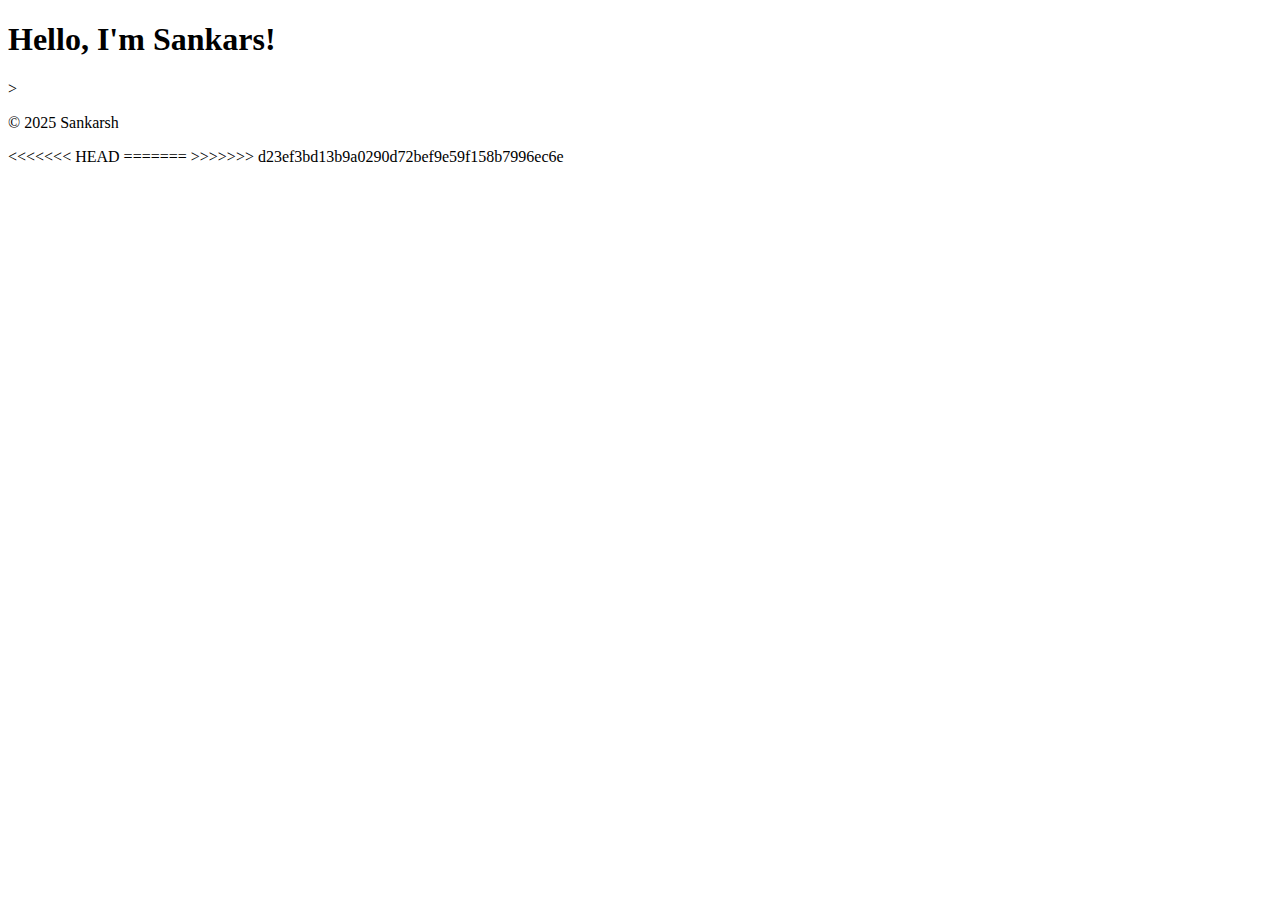
==== index.html @ c8c8655c "Pushing my local version" ====
<!DOCTYPE html>
<html lang="en">
<head>
    <meta charset="UTF-8">
    <meta name="viewport" content="width=device-width, inital-scale=1.0"/>
    <title>My Portfolio</title>
    <link rel="stylesheet" href="style.css"/>
</head>
<body>
    <header>
        <h1>Hello, I'm Sankars!</h1>
        <nav>
            <!--Navigation links will go here-->>
        </nav>
    </header>
    <main>
        <!--About,Projectc,Skills,Contact etc-->
    </main>
    <footer>
        <p>© 2025 Sankarsh</p>
    </footer>
    <!-- JS file for later-->
    
</body>
<<<<<<< HEAD
</html>
=======
</html>
>>>>>>> d23ef3bd13b9a0290d72bef9e59f158b7996ec6e
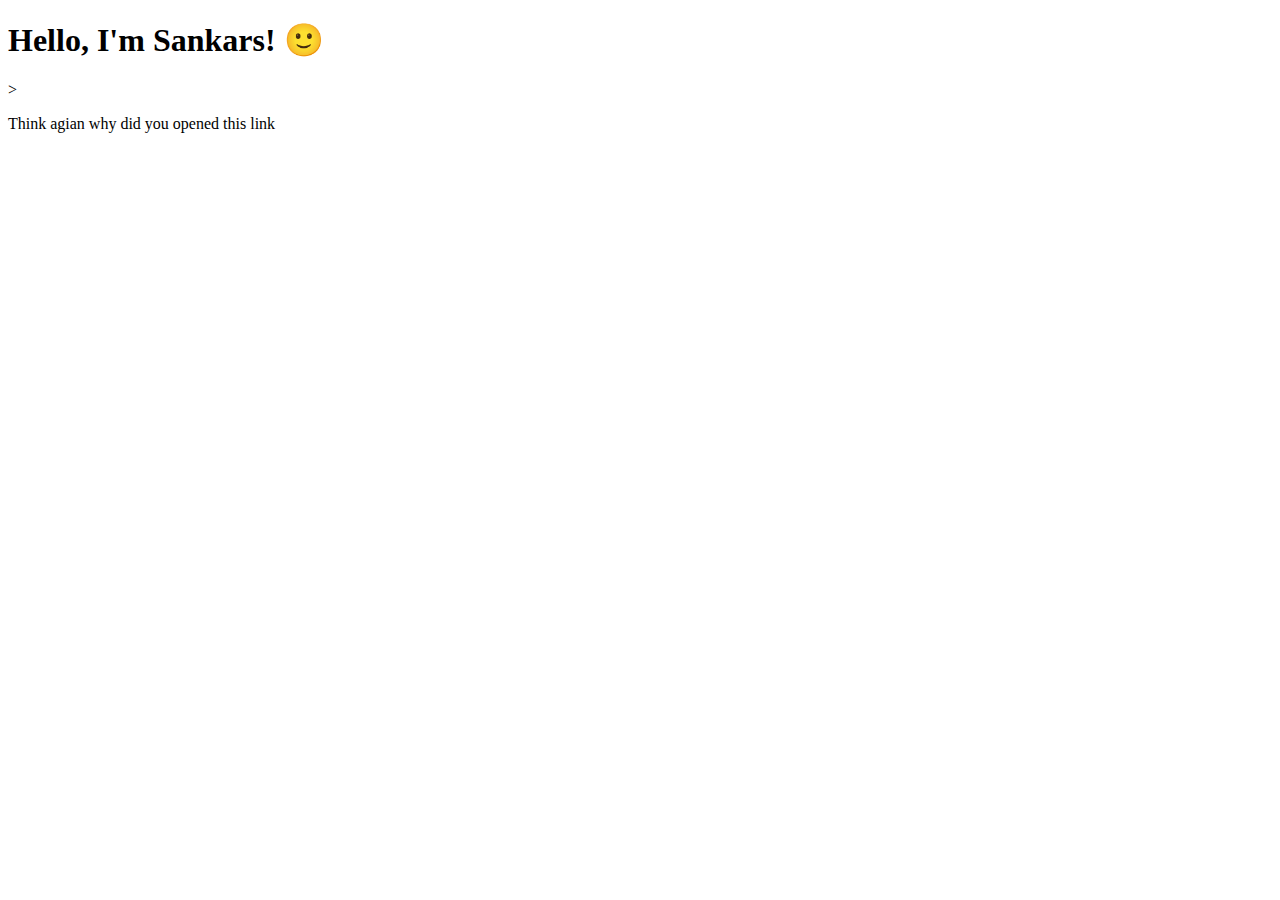
==== commit ed2235f8: "Update index.html" ====
--- a/index.html
+++ b/index.html
@@ -8,7 +8,7 @@
 </head>
 <body>
     <header>
-        <h1>Hello, I'm Sankars!</h1>
+        <h1>Hello, I'm Sankars! 🙂</h1>
         <nav>
             <!--Navigation links will go here-->>
         </nav>
@@ -17,13 +17,10 @@
         <!--About,Projectc,Skills,Contact etc-->
     </main>
     <footer>
-        <p>© 2025 Sankarsh</p>
+        <p>Think agian why did you opened this link</p>
     </footer>
     <!-- JS file for later-->
     
 </body>
-<<<<<<< HEAD
 </html>
-=======
 </html>
->>>>>>> d23ef3bd13b9a0290d72bef9e59f158b7996ec6e
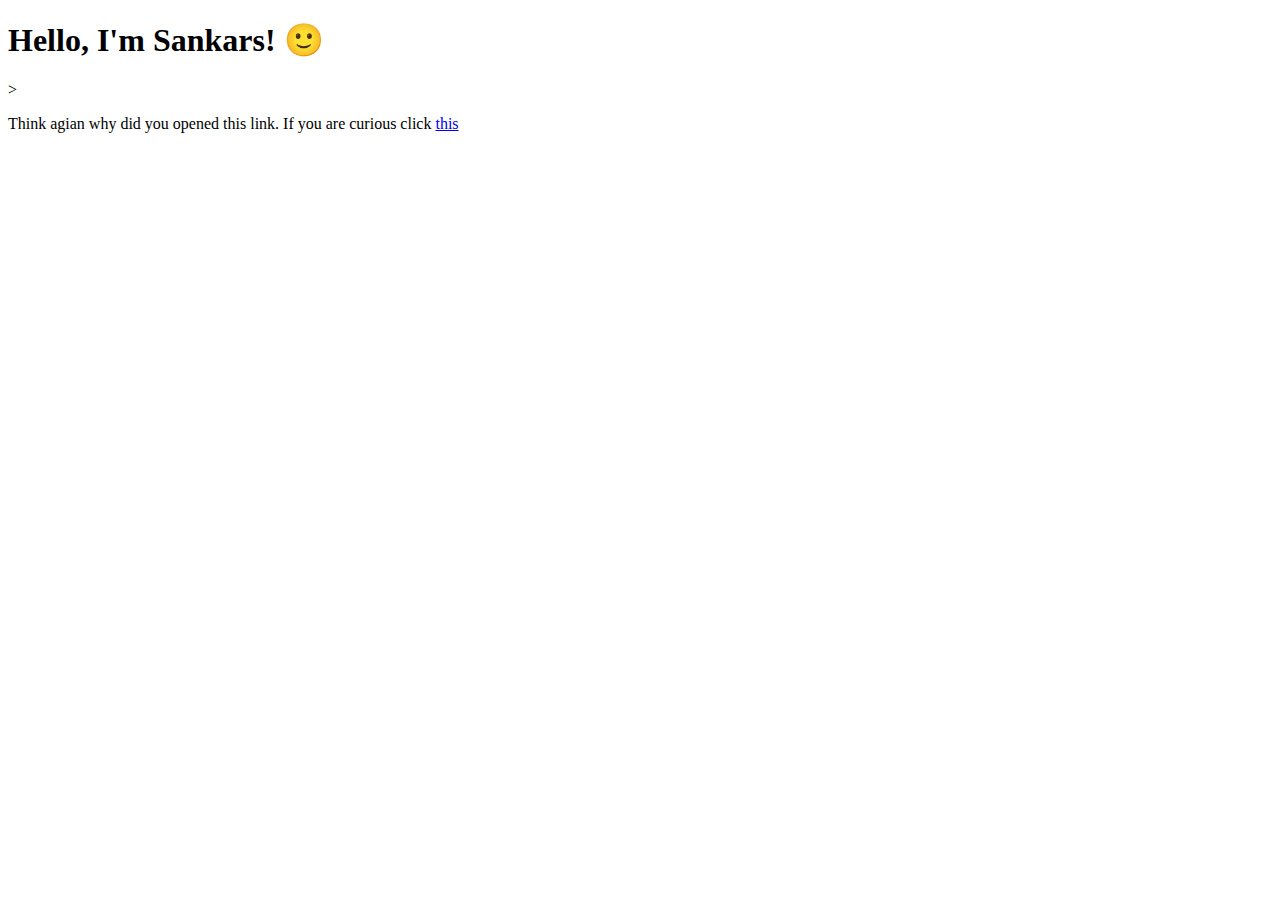
==== commit 53c616ba: "Update index.html" ====
--- a/index.html
+++ b/index.html
@@ -17,7 +17,7 @@
         <!--About,Projectc,Skills,Contact etc-->
     </main>
     <footer>
-        <p>Think agian why did you opened this link</p>
+        <p>Think agian why did you opened this link. If you are curious click <a href="https://youtu.be/dQw4w9WgXcQ?si=21lbMuvXSpncwSCP">this</a></p>
     </footer>
     <!-- JS file for later-->
     
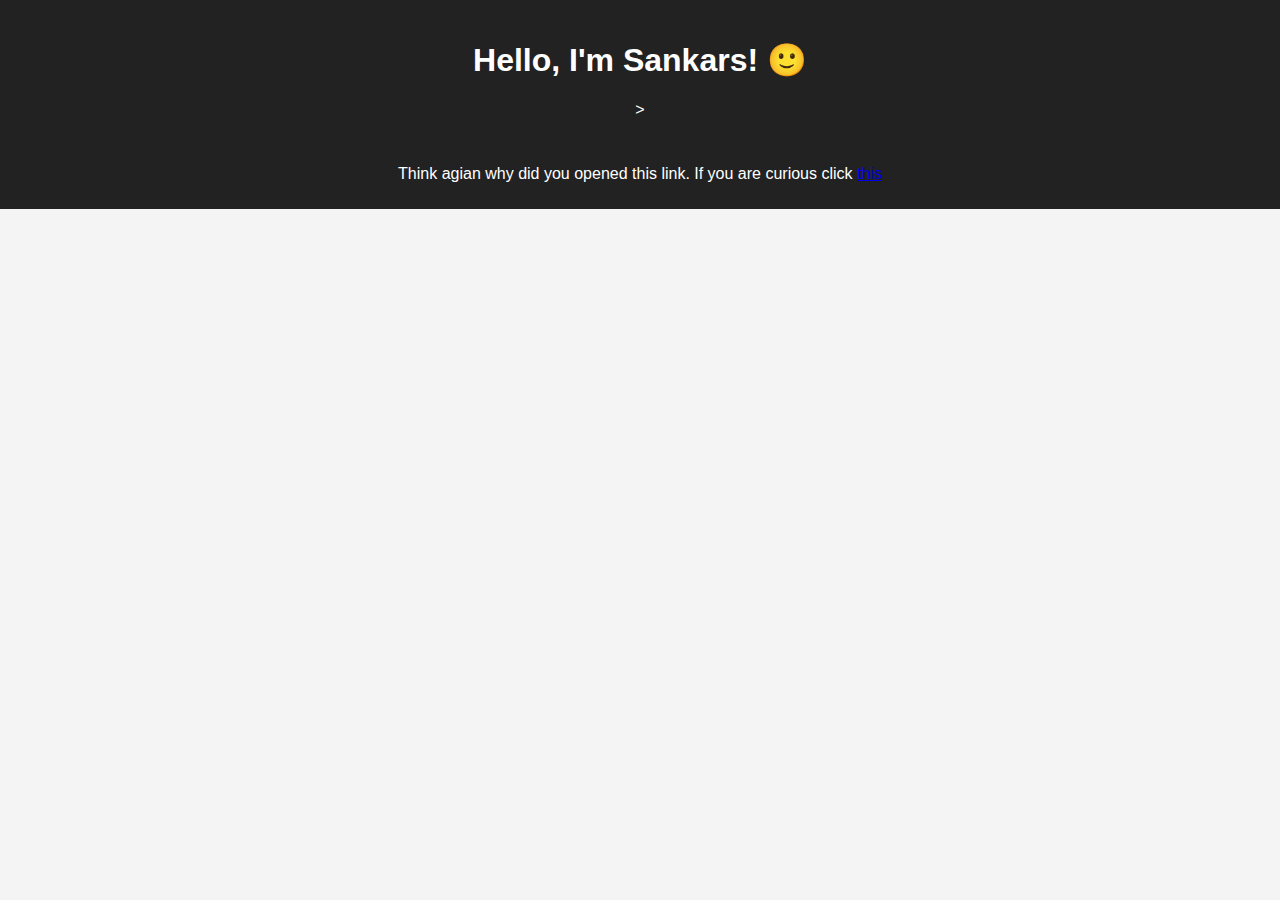
==== commit ae4d09ba: "Update index.html" ====
--- a/index.html
+++ b/index.html
@@ -4,7 +4,7 @@
     <meta charset="UTF-8">
     <meta name="viewport" content="width=device-width, inital-scale=1.0"/>
     <title>My Portfolio</title>
-    <link rel="stylesheet" href="style.css"/>
+    <link rel="stylesheet" href="styles.css"/>
 </head>
 <body>
     <header>
--- a/styles.css
+++ b/styles.css
@@ -0,0 +1,18 @@
+body {
+    font-family:sans-serif;
+    margin: 0;
+    padding: 0;
+    background-color:#f4f4f4;
+}
+header{
+    background-color: #222;
+    color:white;
+    padding:20px;
+    text-align:center;
+}
+footer{
+    text-align: center;
+    padding:10px;
+    color:white;
+    background-color: #222;
+}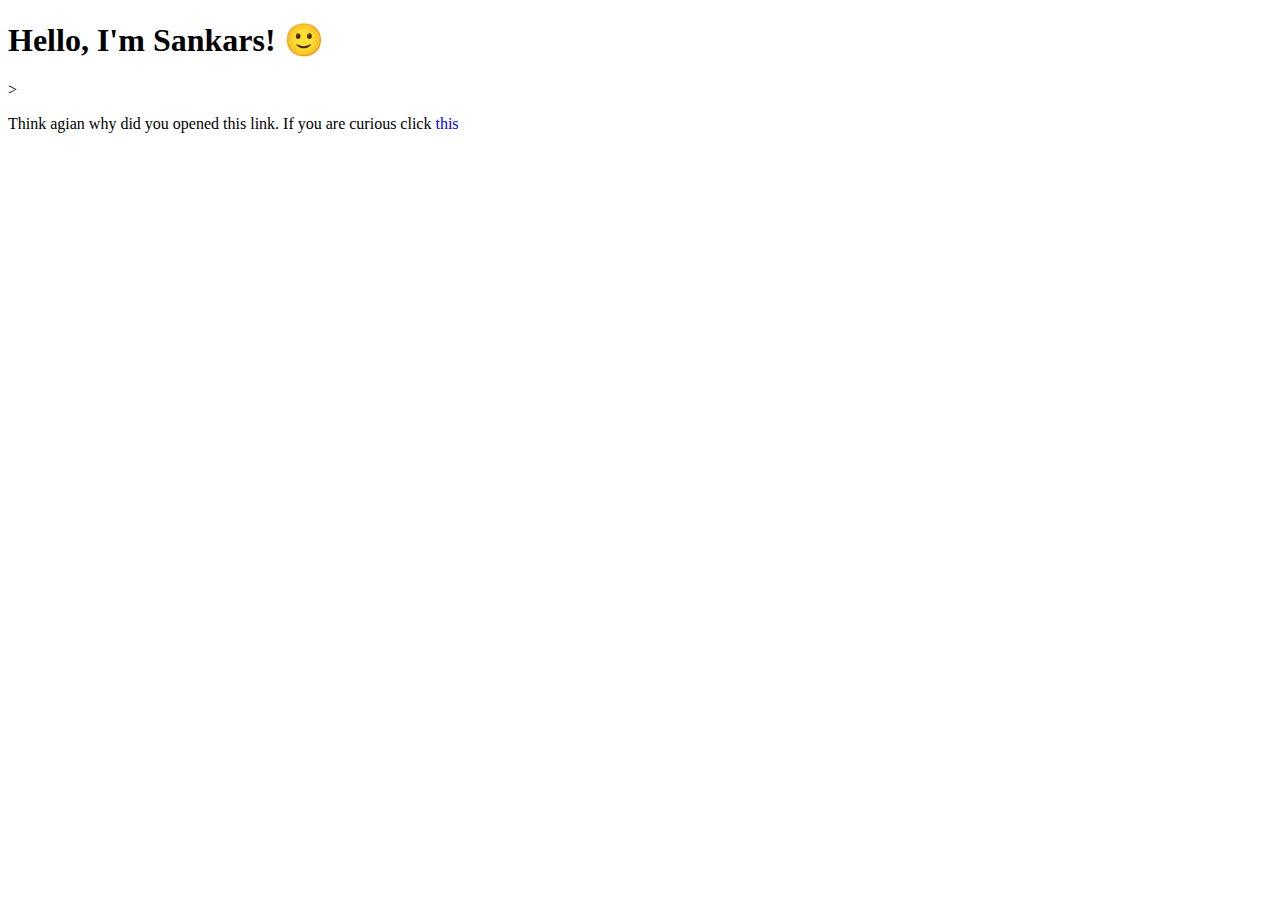
==== commit e1b05d7f: "Updated HTML, CSS and added images folder" ====
--- a/index.html
+++ b/index.html
@@ -23,4 +23,4 @@
     
 </body>
 </html>
-</html>
+</html>--- a/styles.css
+++ b/styles.css
@@ -1,18 +1,3 @@
-body {
-    font-family:sans-serif;
-    margin: 0;
-    padding: 0;
-    background-color:#f4f4f4;
+a{
+    text-decoration: none;
 }
-header{
-    background-color: #222;
-    color:white;
-    padding:20px;
-    text-align:center;
-}
-footer{
-    text-align: center;
-    padding:10px;
-    color:white;
-    background-color: #222;
-}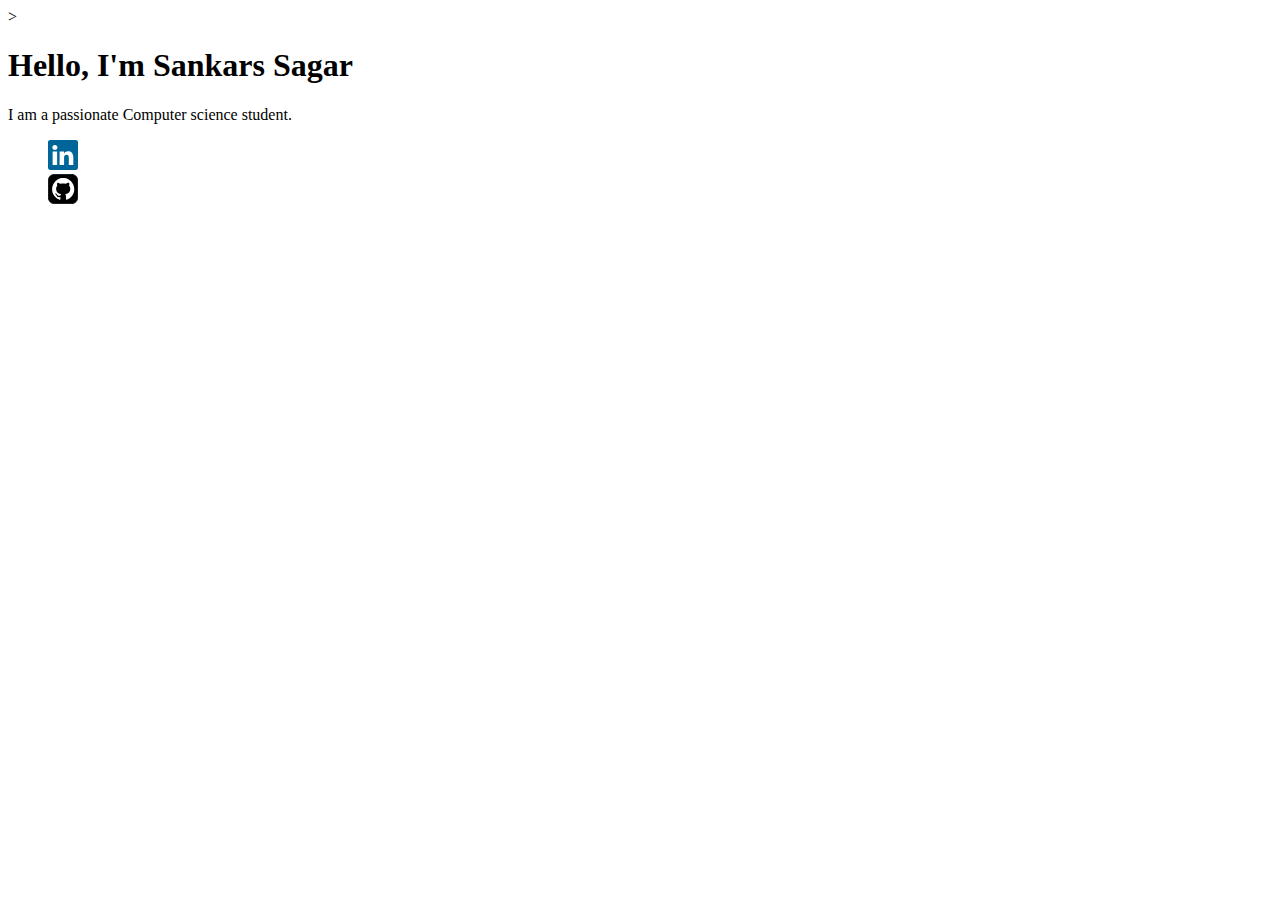
==== commit e1c7fc21: "added links" ====
--- a/index.html
+++ b/index.html
@@ -5,22 +5,38 @@
     <meta name="viewport" content="width=device-width, inital-scale=1.0"/>
     <title>My Portfolio</title>
     <link rel="stylesheet" href="styles.css"/>
+    <link rel="icon" href="images/logo.png" type="image/png">
 </head>
 <body>
     <header>
-        <h1>Hello, I'm Sankars! 🙂</h1>
         <nav>
             <!--Navigation links will go here-->>
         </nav>
+        <h1>Hello, I'm Sankars Sagar</h1>
     </header>
+    
     <main>
         <!--About,Projectc,Skills,Contact etc-->
+
+        <!-- Introduction -->
+        <div>
+            <p>I am a passionate Computer science student.</p>
+        </div>
     </main>
+
     <footer>
-        <p>Think agian why did you opened this link. If you are curious click <a href="https://youtu.be/dQw4w9WgXcQ?si=21lbMuvXSpncwSCP">this</a></p>
+        <!-- Add social media -->
+        <ul>
+            <li>
+                <a href="https://www.linkedin.com/in/sankarsh-sagar/"><img src="images/linkedin.svg" alt="linkedin" width="30px"></a>
+            </li>
+            <li>
+                <a href="https://github.com/SankarshSagar"><img src="images/github.svg" alt="github" width="30px"></a>
+            </li>
+            <!-- Add more links later -->
+        </ul>
     </footer>
     <!-- JS file for later-->
-    
 </body>
 </html>
 </html>--- a/styles.css
+++ b/styles.css
@@ -1,3 +1,6 @@
 a{
     text-decoration: none;
 }
+ul{
+    list-style: none;
+}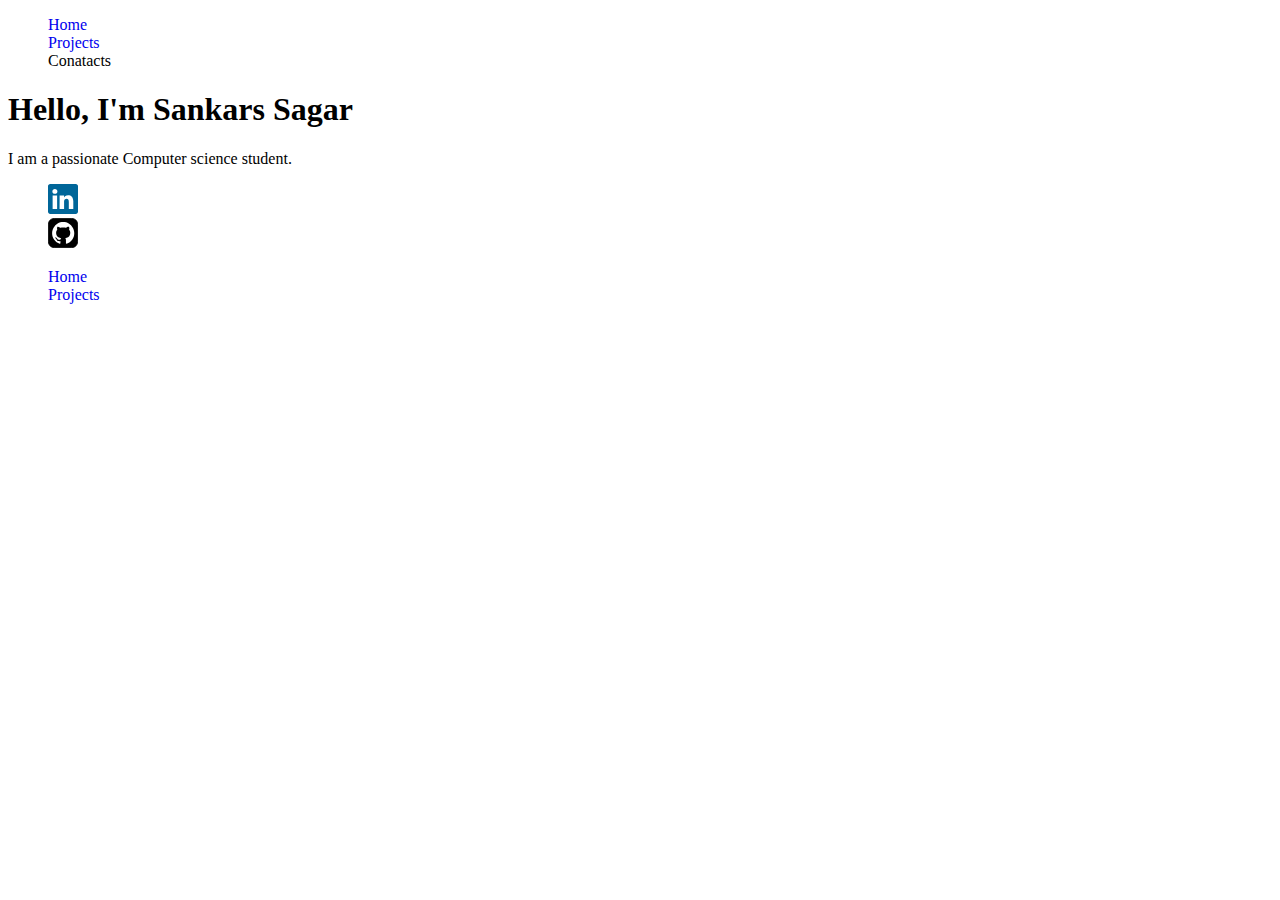
==== commit dd6ba89e: "Added projects and modified index" ====
--- a/index.html
+++ b/index.html
@@ -10,7 +10,18 @@
 <body>
     <header>
         <nav>
-            <!--Navigation links will go here-->>
+            <!--Navigation links will go here-->
+            <ul>
+                <li>
+                    <a href="index.html">Home</a>
+                </li>
+                <li>
+                    <a href="projects.html">Projects</a>
+                </li>
+                <li>
+                    Conatacts
+                </li>
+            </ul>
         </nav>
         <h1>Hello, I'm Sankars Sagar</h1>
     </header>
@@ -25,7 +36,7 @@
     </main>
 
     <footer>
-        <!-- Add social media -->
+        <!-- SOCIAL MEDIA -->
         <ul>
             <li>
                 <a href="https://www.linkedin.com/in/sankarsh-sagar/"><img src="images/linkedin.svg" alt="linkedin" width="30px"></a>
@@ -35,6 +46,16 @@
             </li>
             <!-- Add more links later -->
         </ul>
+
+        <!-- NAVIGATION PAGES -->
+        <ul>
+            <li>
+                <a href="index.html">Home</a>
+            </li>
+            <li>
+                <a href="projects.html">Projects</a>
+            </li>
+        </ul>
     </footer>
     <!-- JS file for later-->
 </body>
